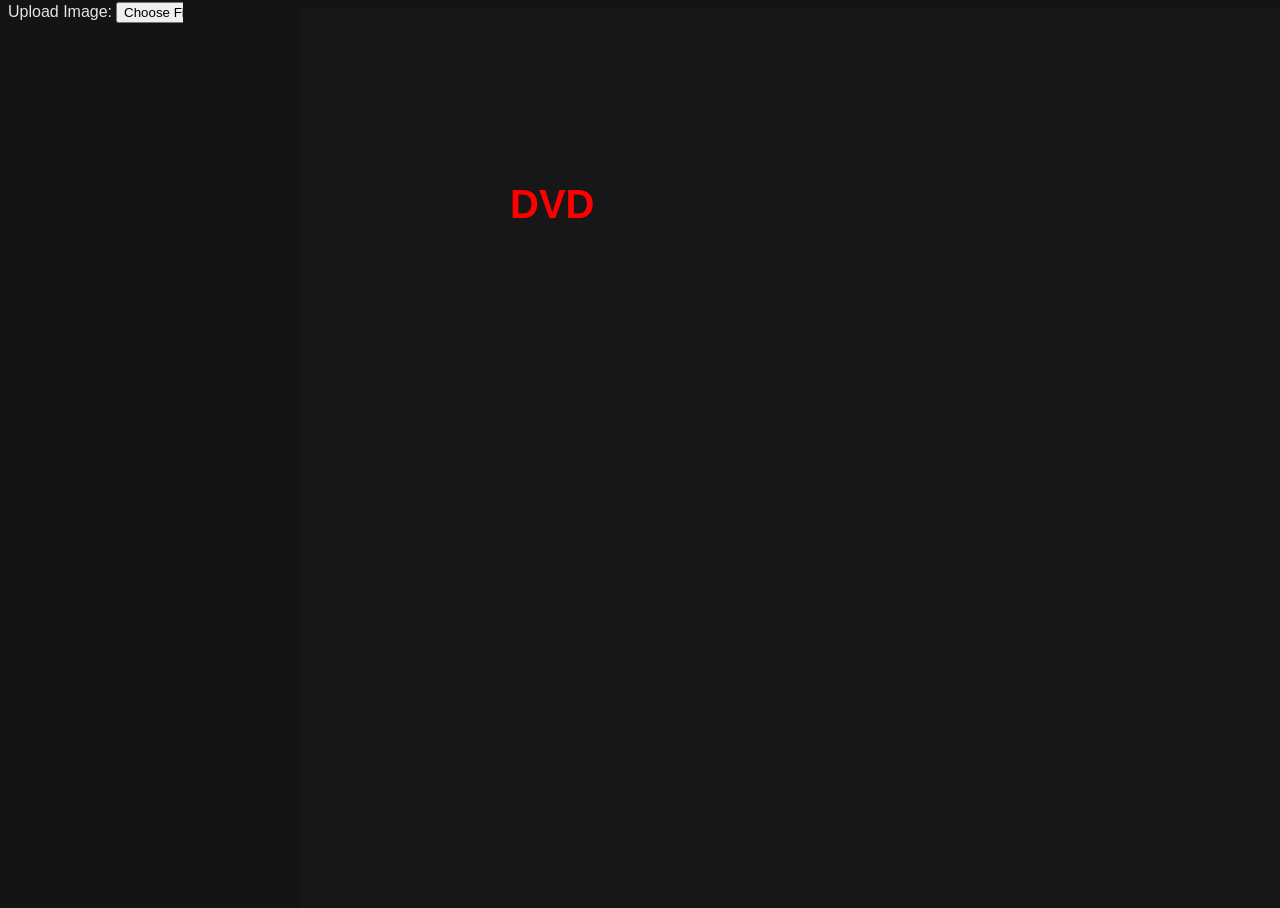
==== dvd/index.html @ a3d380e7 "Refactor project structure: replace script and style files; add new DVD screensaver functionality wi" ====
<!DOCTYPE html>
<html lang="en">

<head>
    <meta charset="UTF-8">
    <meta name="viewport" content="width=device-width, initial-scale=1.0">
    <title>DVD Screensaver</title>
    <link rel="stylesheet" href="../homeStyles.css">
    <script src="dvdScript.js"></script>
</head>

<body onload="init()">
    <div class="controls-container">
        <div class="controls-grid">
            <label for="image-input">Upload Image:</label>
            <input type="file" id="image-input" accept="image/*" onchange="loadImage(event)" style="color: white;">
        </div>
    </div>
    <canvas id="canvas"></canvas>
</body>

</html>
---- homeStyles.css ----
:root {
    --bg: hsl(0, 0%, 8%);
    --bg-light: hsl(0, 0%, 10%);
    --text: hsl(0, 0%, 90%);
    font-family: Arial, sans-serif;
    font-size: 16px;
}

body {
    background-color: var(--bg);
    display: inline-flex;
    margin: 0;
}

canvas {
    background-color: var(--bg-light);
    margin-top: 8px;
}

.title-text {
    font-size: 2rem;
    font-weight: bold;
    color: var(--text);
}

.title-container {
    margin-bottom: 8px;
}

.controls-container {
    margin-top: 1.5px;
    margin-left: 8px;
}

.controls-grid {
    display: grid;
    grid-template-columns: auto auto;
    justify-content: start;
    align-items: center;
    gap: 4px;
    width: 292px;
    color: var(--text);
}

.controls-grid input {
    width: 5em;
    color: var(--bg);
}
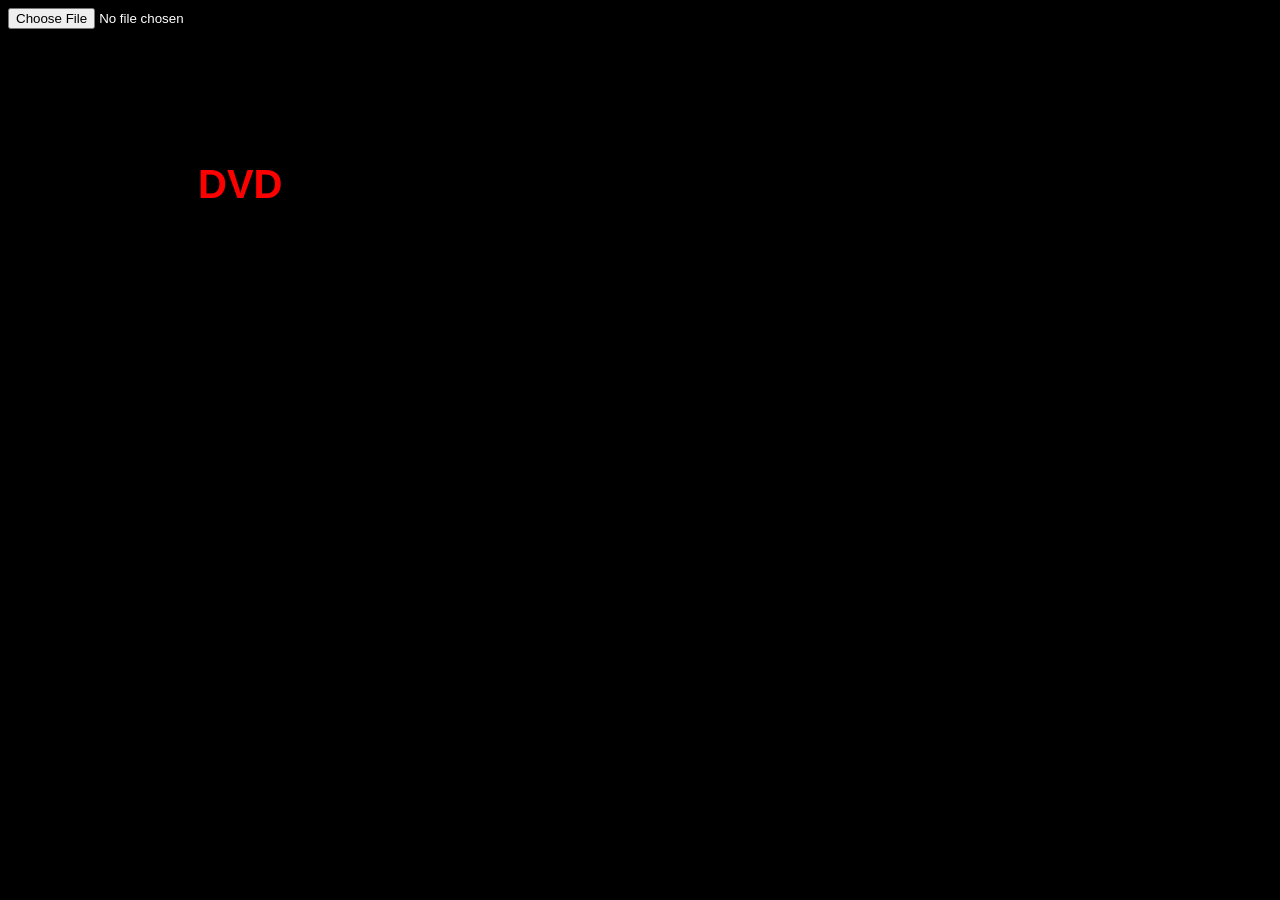
==== commit 57e6b781: "Hide image input after loading image; update canvas background opacity; add DVD styles" ====
--- a/dvd/index.html
+++ b/dvd/index.html
@@ -5,17 +5,12 @@
     <meta charset="UTF-8">
     <meta name="viewport" content="width=device-width, initial-scale=1.0">
     <title>DVD Screensaver</title>
-    <link rel="stylesheet" href="../homeStyles.css">
+    <link rel="stylesheet" href="dvdStyles.css">
     <script src="dvdScript.js"></script>
 </head>
 
 <body onload="init()">
-    <div class="controls-container">
-        <div class="controls-grid">
-            <label for="image-input">Upload Image:</label>
-            <input type="file" id="image-input" accept="image/*" onchange="loadImage(event)" style="color: white;">
-        </div>
-    </div>
+    <input type="file" id="image-input" accept="image/*" onchange="loadImage(event)" style="color: white;">
     <canvas id="canvas"></canvas>
 </body>
 
--- a/dvd/dvdStyles.css
+++ b/dvd/dvdStyles.css
@@ -0,0 +1,28 @@
+:root {
+    --bg: hsl(0, 0%, 8%);
+    --bg-light: hsl(0, 0%, 10%);
+    --text: hsl(0, 0%, 90%);
+    font-family: Arial, sans-serif;
+    font-size: 16px;
+}
+
+body {
+    background-color: var(--bg);
+    margin: 0;
+    padding: 0;
+    overflow: hidden;
+    width: 100vw;
+    height: 100vh;
+}
+
+canvas {
+    display: block;
+    margin: 0;
+    padding: 0;
+}
+
+input {
+    position: absolute;
+    top: 8px;
+    left: 8px;
+}
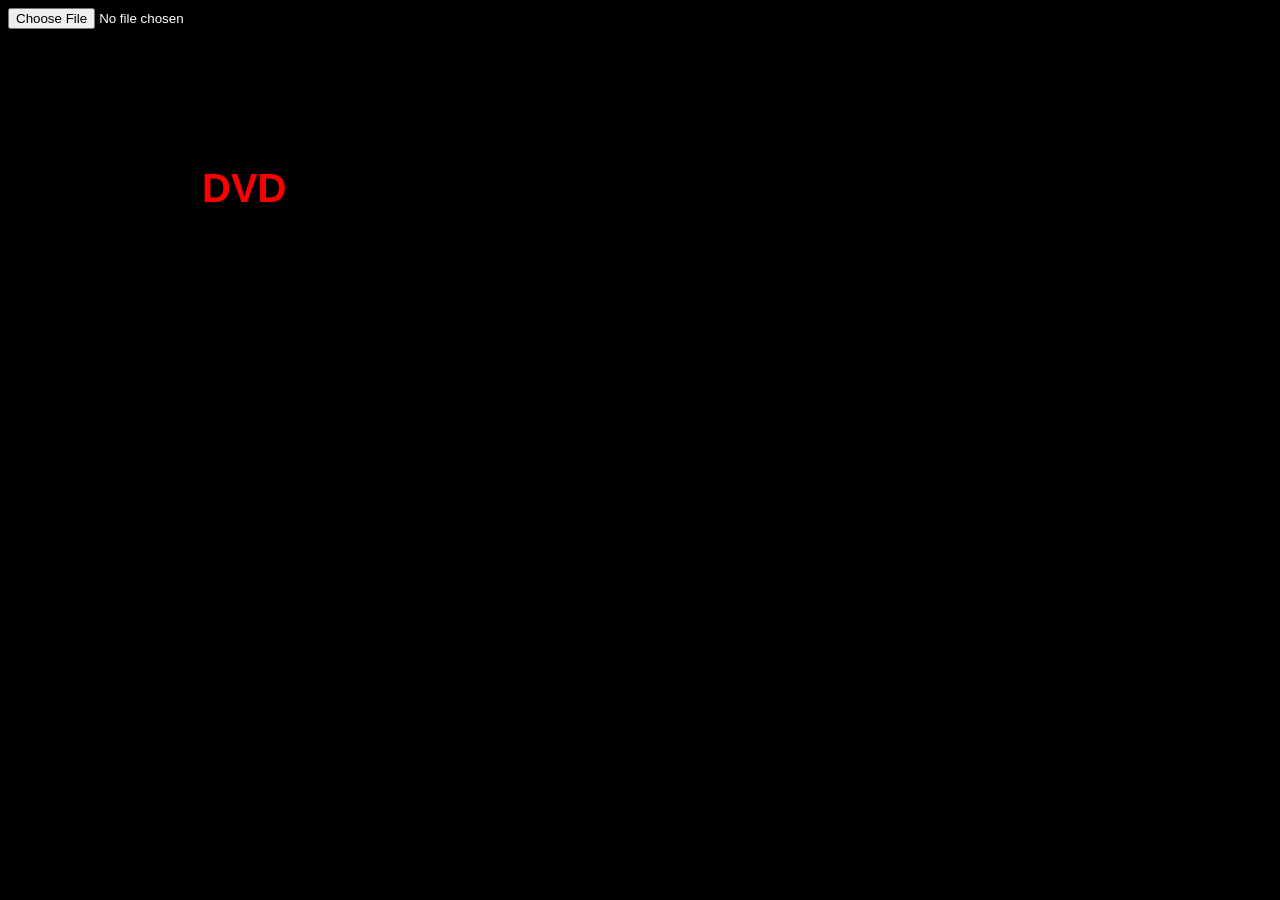
==== commit aab3d4c4: "Rename files" ====
--- a/dvd/index.html
+++ b/dvd/index.html
@@ -5,8 +5,8 @@
     <meta charset="UTF-8">
     <meta name="viewport" content="width=device-width, initial-scale=1.0">
     <title>DVD Screensaver</title>
-    <link rel="stylesheet" href="dvdStyles.css">
-    <script src="dvdScript.js"></script>
+    <link rel="stylesheet" href="dvd.css">
+    <script src="dvd.js"></script>
 </head>
 
 <body onload="init()">
--- a/dvd/dvd.css
+++ b/dvd/dvd.css
@@ -0,0 +1,28 @@
+:root {
+    --bg: hsl(0, 0%, 8%);
+    --bg-light: hsl(0, 0%, 10%);
+    --text: hsl(0, 0%, 90%);
+    font-family: Arial, sans-serif;
+    font-size: 16px;
+}
+
+body {
+    background-color: var(--bg);
+    margin: 0;
+    padding: 0;
+    overflow: hidden;
+    width: 100vw;
+    height: 100vh;
+}
+
+canvas {
+    display: block;
+    margin: 0;
+    padding: 0;
+}
+
+input {
+    position: absolute;
+    top: 8px;
+    left: 8px;
+}
